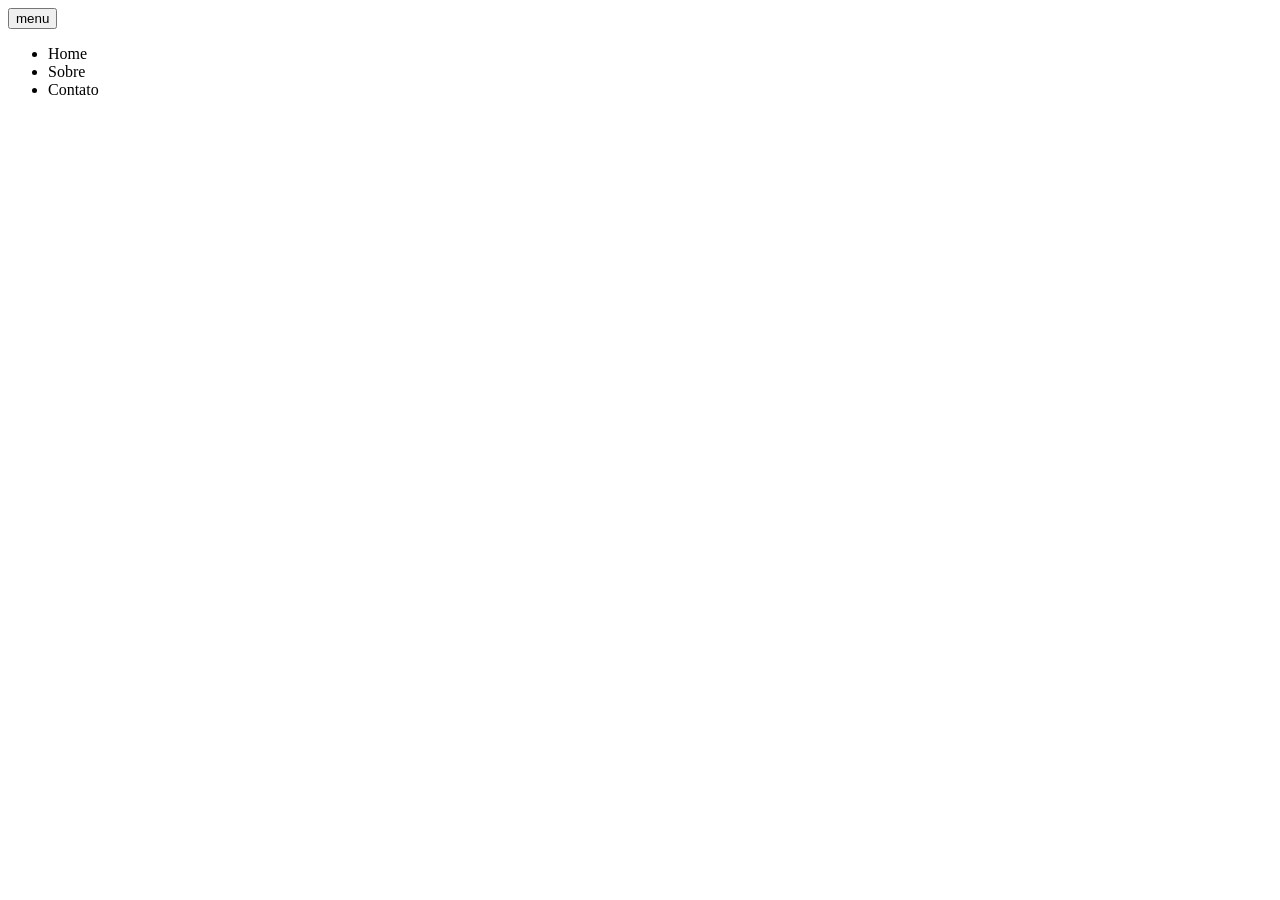
==== Hello JS/ex15.html @ a45a00b1 "14/05" ====
<!DOCTYPE html>
<html lang="en">
<head>
    <meta charset="UTF-8">
    <meta name="viewport" content="width=device-width, initial-scale=1.0">
    <title>classList.toggle</title>
</head>
<body>
    <button id="menuBtn">menu</button>
    <nav id="menu" class="oculto">
        <ul>
            <li>Home</li>
            <li>Sobre</li>
            <li>Contato</li>
        </ul>
    </nav>
</body>
</html>
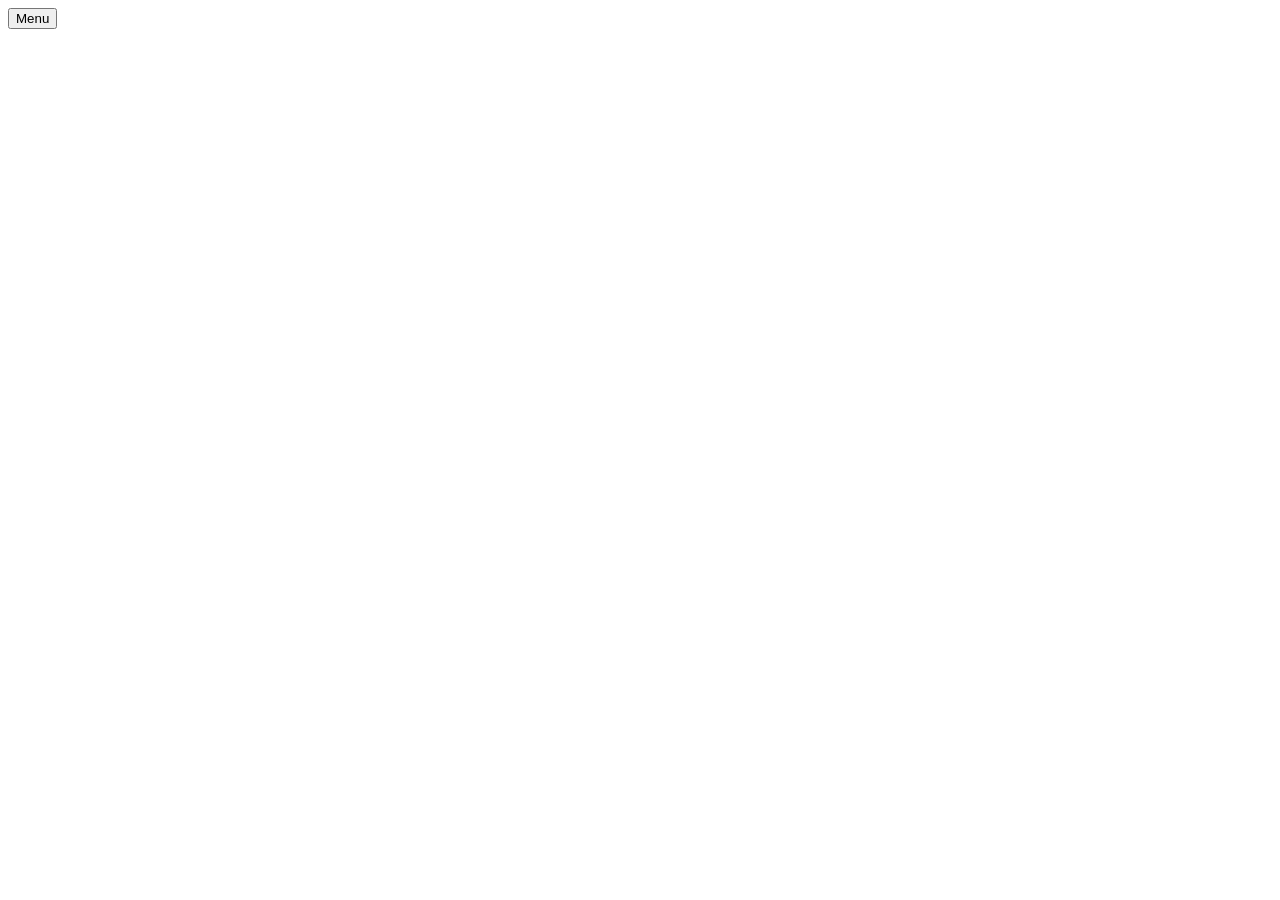
==== commit 9e4b545c: "15/07" ====
--- a/Hello JS/ex15.html
+++ b/Hello JS/ex15.html
@@ -4,9 +4,17 @@
     <meta charset="UTF-8">
     <meta name="viewport" content="width=device-width, initial-scale=1.0">
     <title>classList.toggle</title>
+
+    <style>
+        .oculto {
+            display: none;
+        }
+    </style>
 </head>
 <body>
-    <button id="menuBtn">menu</button>
+
+    <button id="menuBtn">Menu</button>
+
     <nav id="menu" class="oculto">
         <ul>
             <li>Home</li>
@@ -14,5 +22,15 @@
             <li>Contato</li>
         </ul>
     </nav>
+
+    <script>
+        var botaoMenu = document.getElementById("menuBtn");
+        var menu = document.getElementById("menu");
+
+        botaoMenu.addEventListener("click", function () {
+            menu.classList.toggle("oculto");
+        });
+    </script>
+
 </body>
 </html>
